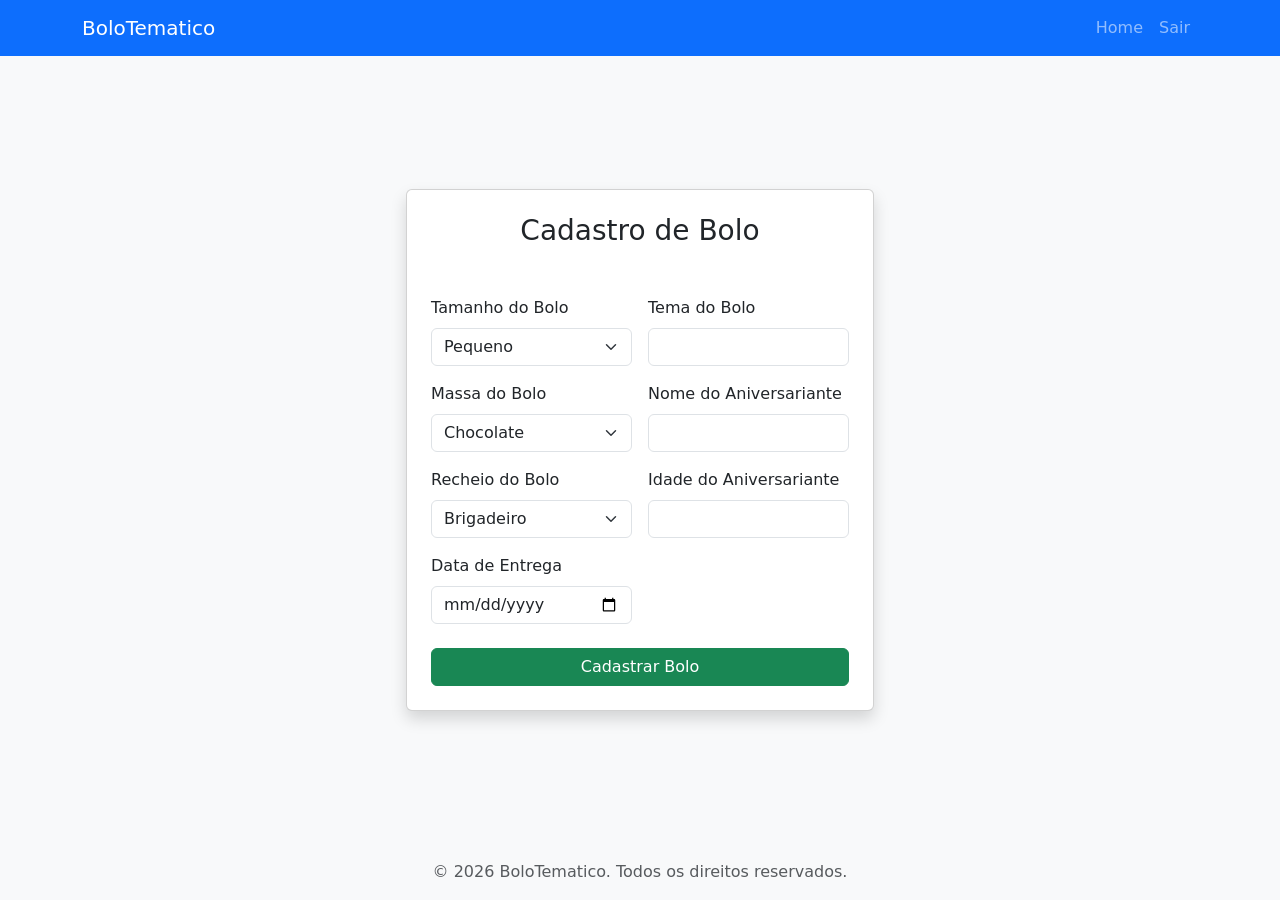
==== src/main/resources/static/cadastrarBolo.html @ ff36e02c "adicionar páginas estáticas" ====
<!DOCTYPE html>
<html lang="pt-BR">
<head>
    <meta charset="UTF-8">
    <title>Cadastrar Bolo</title>
    <link
            href="https://cdn.jsdelivr.net/npm/bootstrap@5.3.3/dist/css/bootstrap.min.css"
            rel="stylesheet"
            integrity="sha384-QWTKZyjpPEjISv5WaRU9OFeRpok6YctnYmDr5pNlyT2bRjXh0JMhjY6hW+ALEwIH"
            crossorigin="anonymous">
    <link rel="stylesheet" href="/css/cadastrarBolo.css">

</head>

<body class="bg-light d-flex flex-column min-vh-100">
<!-- Navbar padrão -->
<nav class="navbar navbar-expand-lg navbar-dark bg-primary">
    <div class="container">
        <a class="navbar-brand" href="/">BoloTematico</a>
        <div class="collapse navbar-collapse">
            <ul class="navbar-nav ms-auto">
                <li class="nav-item"><a class="nav-link" href="/">Home</a></li>
                <li class="nav-item"><a class="nav-link" href="/auth/logout">Sair</a></li>
            </ul>
        </div>
    </div>
</nav>


<!-- Formulário -->
<main class="flex-grow-1 d-flex justify-content-center align-items-center">
    <div class="card shadow p-4 cadastrar-bolo-form">
        <h3 class="text-center mb-4">Cadastro de Bolo</h3>
        <form method="POST" id="boloForm">
            <div class="d-flex flex-column flex-md-row justify-content-center gap-3 mt-4">
                <div class="w-100">
                    <div class="mb-3">
                        <label for="tamanho" class="form-label">Tamanho do Bolo</label>
                        <select class="form-select" id="tamanho" name="tamanho" required>
                            <option value="pequeno">Pequeno</option>
                            <option value="medio">Médio</option>
                            <option value="grande">Grande</option>
                        </select>
                    </div>
                    <div class="mb-3">
                        <label for="massa" class="form-label">Massa do Bolo</label>
                        <select class="form-select" id="massa" name="massa" required>
                            <option value="chocolate">Chocolate</option>
                            <option value="branca">Branca</option>
                        </select>
                    </div>
                    <div class="mb-3">
                        <label for="recheio" class="form-label">Recheio do Bolo</label>
                        <select class="form-select" id="recheio" name="recheio" required>
                            <option value="brigadeiro">Brigadeiro</option>
                            <option value="prestigio">Prestígio</option>                    
                            <option value="ninho">Leite Ninho</option>                    
                        </select>
                    </div>
                    <div class="mb-3">
                        <label for="data" class="form-label">Data de Entrega</label>
                        <input type="date" class="form-control" name="data" required>
                    </div>
                </div>
                <div class="w-100">
                    <div class="mb-3">
                        <label for="tema" class="form-label">Tema do Bolo</label>
                        <input type="text" class="form-control" name="tema" required>
                    </div>
                    <div class="mb-3">
                        <label for="aniversariante" class="form-label">Nome do Aniversariante</label>
                        <input type="text" class="form-control" name="aniversariante" required>
                    </div>
                    <div class="mb-3">
                        <label for="idade" class="form-label">Idade do Aniversariante</label>
                        <input type="number" class="form-control" name="idade" required>
                    </div>
                </div>
            </div>
            <div class="d-grid mt-2">
                <button type="submit" class="btn btn-success">Cadastrar Bolo</button>
            </div>
        </form>
    </div>
</main>

<footer class="text-center text-muted py-3 mt-auto">
    &copy; 2026 BoloTematico. Todos os direitos reservados.
</footer>

<script>
    async function onSubmit(e) {
        e.preventDefault();
        const form = e.target;
        const bolo = {
            tamanho: form.tamanho.value,
            massa: form.massa.value,
            recheio: form.recheio.value,
            data: form.data.value,
            tema: form.tema.value,
            aniversariante: form.aniversariante.value,
            idade: parseInt(form.idade.value),
        };
        const res = await fetch('bolos/add', {
            method: 'POST',
            headers: { 'Content-Type': 'application/json' },
            body: JSON.stringify(bolo)
        });
        if (res.ok) {
            alert('Bolo cadastrado');
            window.location.href = 'listarBolos.html';
        } else {
            alert('Erro ao cadastrar bolo');
        }
    }
    window.addEventListener('DOMContentLoaded', () => {
        document.getElementById('boloForm').addEventListener('submit', onSubmit);
    });
</script>

<script
        src="https://cdn.jsdelivr.net/npm/bootstrap@5.3.3/dist/js/bootstrap.bundle.min.js"
        integrity="sha384-YvpcrYf0tY3lHB60NNkmXc5s9fDVZLESaAA55NDzOxhy9GkcIdslK1eN7N6jIeHz"
        crossorigin="anonymous">
</script>
</body>
</html>
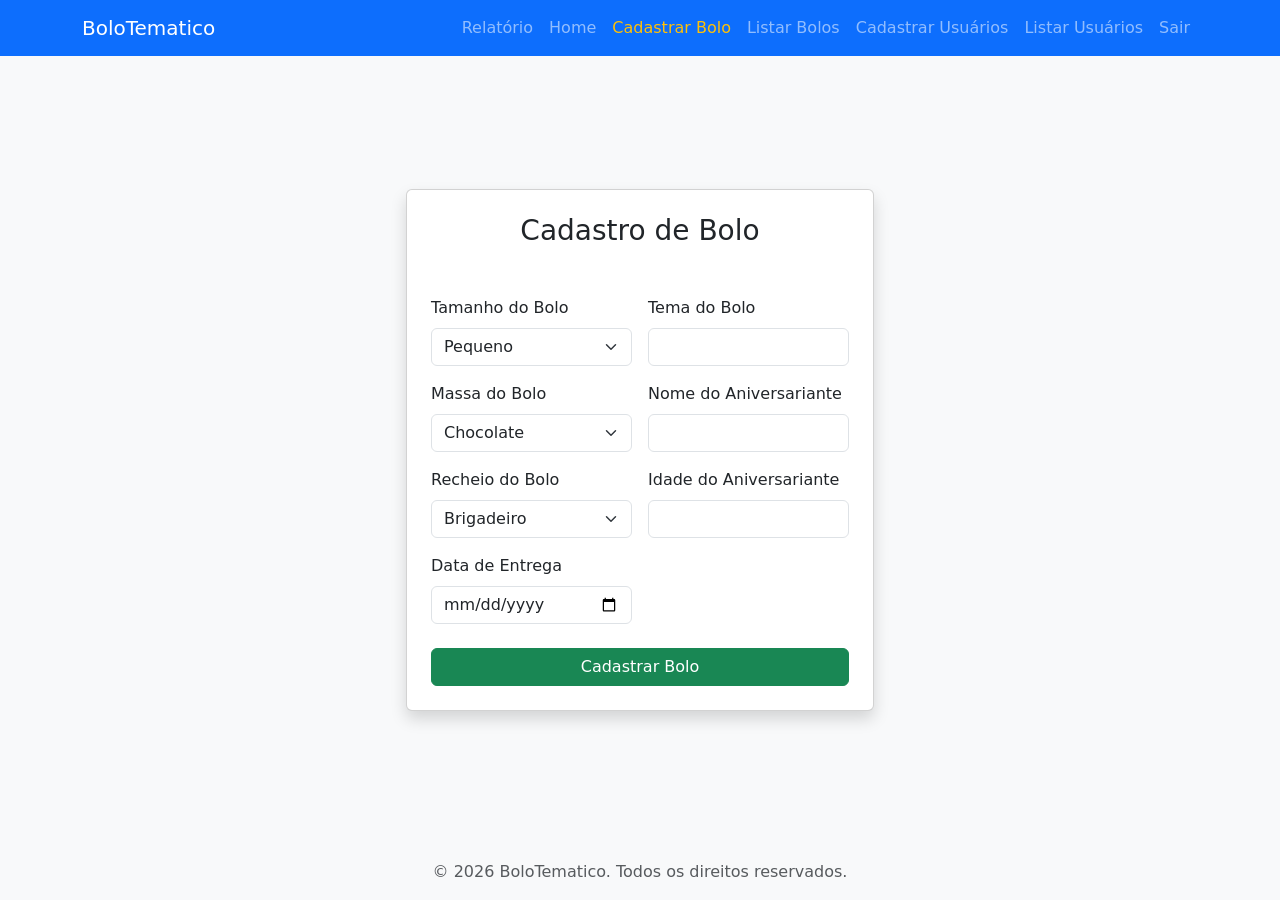
==== commit 3d2ad1bb: "reajustes na barra de navegação" ====
--- a/src/main/resources/static/cadastrarBolo.html
+++ b/src/main/resources/static/cadastrarBolo.html
@@ -4,10 +4,10 @@
     <meta charset="UTF-8">
     <title>Cadastrar Bolo</title>
     <link
-            href="https://cdn.jsdelivr.net/npm/bootstrap@5.3.3/dist/css/bootstrap.min.css"
-            rel="stylesheet"
-            integrity="sha384-QWTKZyjpPEjISv5WaRU9OFeRpok6YctnYmDr5pNlyT2bRjXh0JMhjY6hW+ALEwIH"
-            crossorigin="anonymous">
+        href="https://cdn.jsdelivr.net/npm/bootstrap@5.3.3/dist/css/bootstrap.min.css"
+        rel="stylesheet"
+        integrity="sha384-QWTKZyjpPEjISv5WaRU9OFeRpok6YctnYmDr5pNlyT2bRjXh0JMhjY6hW+ALEwIH"
+        crossorigin="anonymous">
     <link rel="stylesheet" href="/css/cadastrarBolo.css">
 
 </head>
@@ -19,7 +19,12 @@
         <a class="navbar-brand" href="/">BoloTematico</a>
         <div class="collapse navbar-collapse">
             <ul class="navbar-nav ms-auto">
+                <li class="nav-item"><a href="#" class="nav-link" onclick="baixarRelatorioPDF(event)">Relatório</a></li>
                 <li class="nav-item"><a class="nav-link" href="/">Home</a></li>
+                <li class="nav-item"><a class="nav-link link-warning">Cadastrar Bolo</a></li>
+                <li class="nav-item"><a class="nav-link" href="listarBolos.html">Listar Bolos</a></li>
+                <li class="nav-item"><a class="nav-link" href="cadastrarUsuario.html">Cadastrar Usuários</a></li>
+                <li class="nav-item"><a class="nav-link" href="listarUsuarios.html">Listar Usuários</a></li>
                 <li class="nav-item"><a class="nav-link" href="/auth/logout">Sair</a></li>
             </ul>
         </div>
@@ -116,6 +121,24 @@
     window.addEventListener('DOMContentLoaded', () => {
         document.getElementById('boloForm').addEventListener('submit', onSubmit);
     });
+
+    async function baixarRelatorioPDF(event) {
+        event.preventDefault();
+        try {
+            const response = await fetch('/report/pdf');
+
+            if (!response.ok) {
+                throw new Error('Erro ao gerar relatório');
+            }
+
+            const blob = await response.blob();
+            const pdfUrl = URL.createObjectURL(blob);
+            window.open(pdfUrl, '_blank');
+        } catch (e) {
+            console.error(e);
+            alert('Não foi possível carregar o relatório PDF.');
+        }
+    }
 </script>
 
 <script
